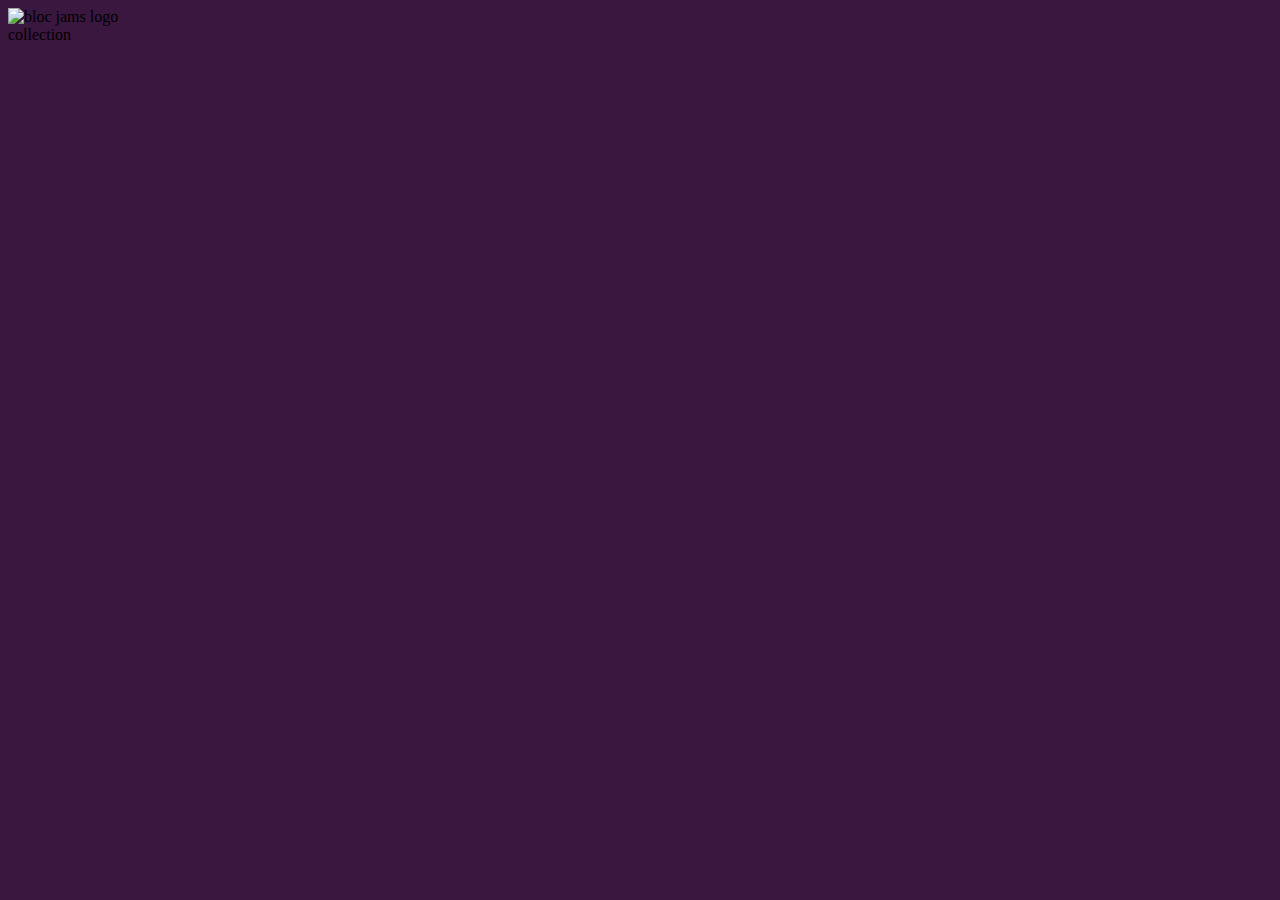
==== app/index.html @ 6c697db6 "Update index.html" ====
<!DOCTYPE html>
<html ng-app="blocJams">
    <head lang="en">
        <title>Bloc Jams</title>
        <meta name="viewport" content="width=device-width, initial-scale=1">
        <link rel="stylesheet" type="text/css" href="http://fonts.googleapis.com/css?family=Open+Sans:400,800,600,700,300">
        <link rel="stylesheet" type="text/css" href="http://code.ionicframework.com/ionicons/2.0.1/css/ionicons.min.css">
        <link rel="stylesheet" type="text/css" href="styles/normalize.css">
        <link rel="stylesheet" type="text/css" href="styles/main.css">
        <link rel="stylesheet" type="text/css" href="styles/landing.css">
        <link rel="stylesheet" type="text/css" href="styles/collection.css">
        <link rel="stylesheet" type="text/css" href="styles/album.css">
        <link rel="stylesheet" type="text/css" href="styles/player_bar.css">
    </head>
    <body class="landing">

      <nav class="navbar"> <!--navigation bar-->
        <a ui-sref="index.html" class="logo">
          <img src="assets/images/bloc_jams_logo.png" alt = "bloc jams logo">
        </a>
        <div class="links-container">
          <a ui-sref="collection" class="navbar-link">collection</a>
        </div>
      </nav>

        <ui-view></ui-view>

        <script src="https://ajax.googleapis.com/ajax/libs/angularjs/1.6.4/angular.min.js"></script>
        <script src="https://cdnjs.cloudflare.com/ajax/libs/angular-ui-router/0.4.2/angular-ui-router.min.js"></script>
        <script src="scripts/app.js"></script>
    </body>
</html>
---- app/styles/landing.css ----
body.landing {
    background-color: rgb(58,23,63);
}

.hero-content {
    position: relative;
    min-height: 600px;
    background-image: url(../assets/images/bloc_jams_bg.jpg);
    background-repeat: no-repeat;
    background-position: center center;
    background-size: cover;
}

.hero-content .hero-title {
    position: absolute;
    top: 40%;
    -webkit-transform: translateY(-50%);
    -moz-transform: translateY(-50%);
    transform: translateY(-50%);
    width: 100%;
    text-align: center;
    font-size: 4rem;
    font-weight: 300;
    text-transform: uppercase;
    letter-spacing: 0.5rem;
    text-shadow: 1px 1px 0px rgb(58,23,63);
}

.selling-points {
    position: relative;
}

.point {
    position: relative;
    padding: 2rem;
    text-align: center;
    opacity: 1; 
}

.point .point-title {
    font-size: 1.25rem;
}

.ion-music-note,
.ion-radio-waves,
.ion-iphone {
    color: rgb(233,50,117);
    font-size: 5rem;
}
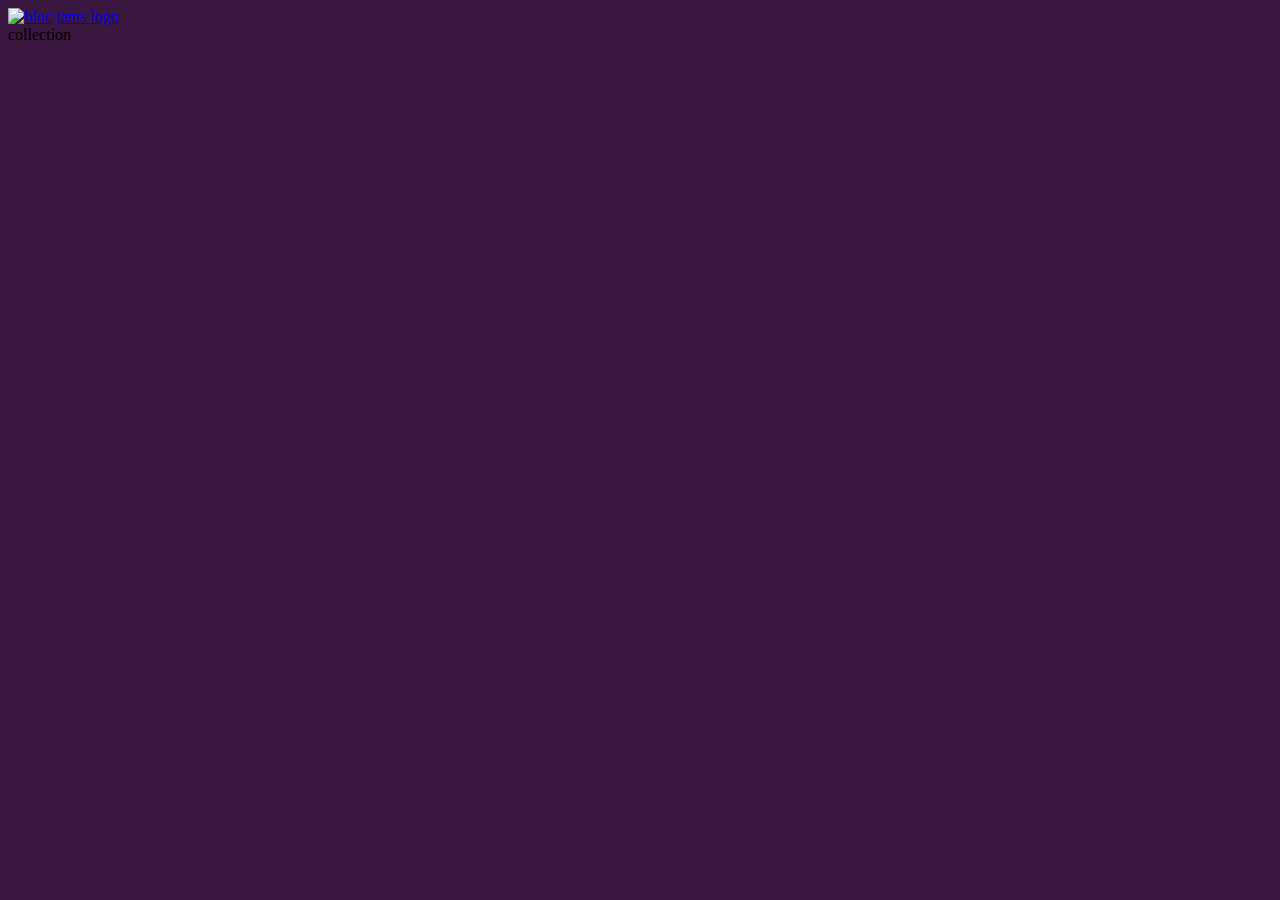
==== commit 833c5293: "checkpoint 7 play-pause songs" ====
--- a/app/index.html
+++ b/app/index.html
@@ -15,7 +15,7 @@
     <body class="landing">
 
       <nav class="navbar"> <!--navigation bar-->
-        <a ui-sref="index.html" class="logo">
+        <a href="index.html" class="logo">
           <img src="assets/images/bloc_jams_logo.png" alt = "bloc jams logo">
         </a>
         <div class="links-container">
@@ -27,6 +27,12 @@
 
         <script src="https://ajax.googleapis.com/ajax/libs/angularjs/1.6.4/angular.min.js"></script>
         <script src="https://cdnjs.cloudflare.com/ajax/libs/angular-ui-router/0.4.2/angular-ui-router.min.js"></script>
-        <script src="scripts/app.js"></script>
+        <script src="https://cdnjs.cloudflare.com/ajax/libs/buzz/1.2.0/buzz.min.js"></script>
+        <script src="/scripts/app.js"></script>
+        <script src="/scripts/services/Fixtures.js"></script>
+        <script src="/scripts/services/SongPlayer.js"></script>
+        <script src="/scripts/controllers/LandingCtrl.js"></script>
+        <script src="/scripts/controllers/CollectionCtrl.js"></script>
+        <script src="/scripts/controllers/AlbumCtrl.js"></script>
     </body>
 </html>
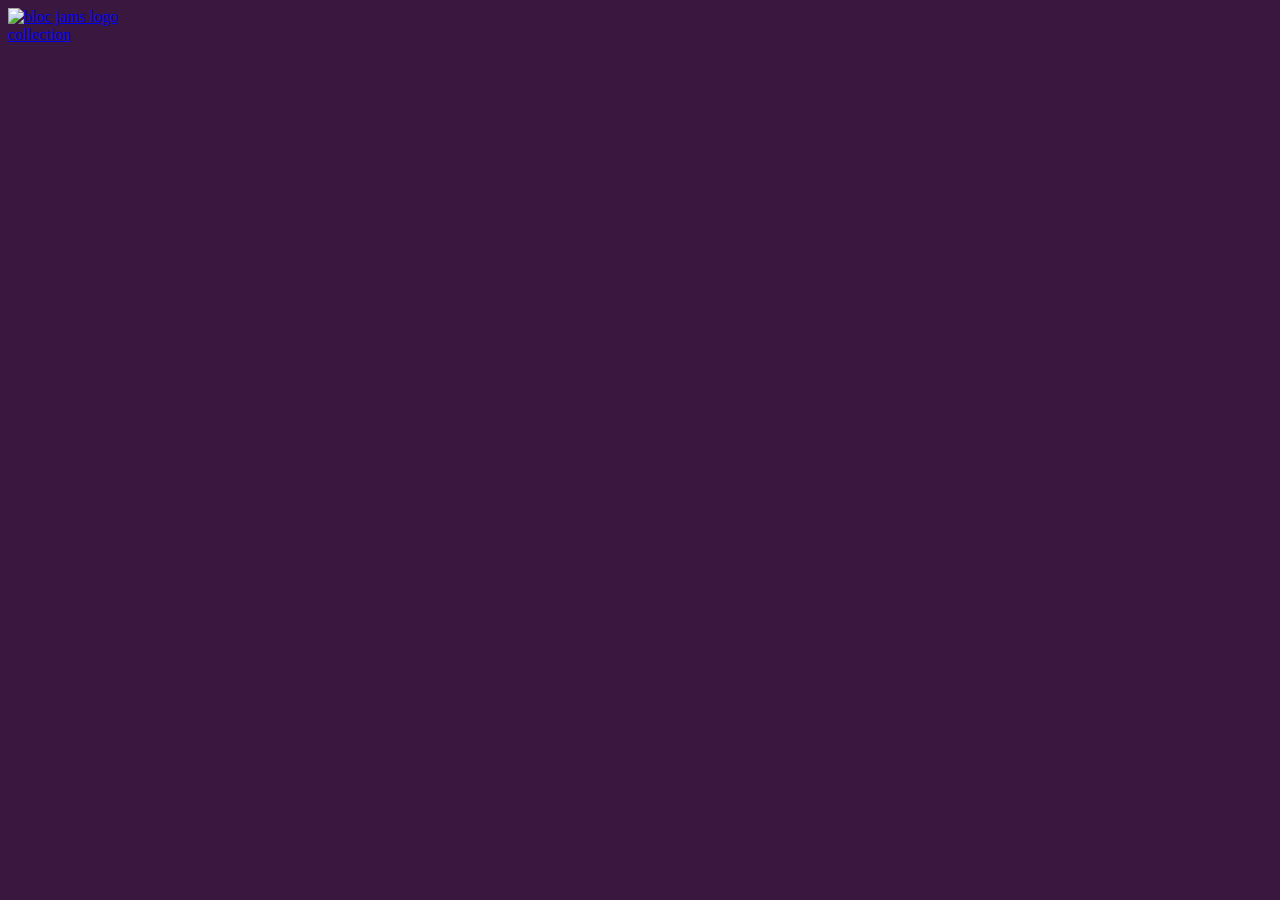
==== commit 4645f0d0: "Checkpoint 3 fixes" ====
--- a/app/index.html
+++ b/app/index.html
@@ -18,21 +18,16 @@
         <a href="index.html" class="logo">
           <img src="assets/images/bloc_jams_logo.png" alt = "bloc jams logo">
         </a>
+        
         <div class="links-container">
-          <a ui-sref="collection" class="navbar-link">collection</a>
+          <a href="collection.html" class="navbar-link">collection</a>
         </div>
       </nav>
 
-        <ui-view></ui-view>
+      <ui-view></ui-view>
 
-        <script src="https://ajax.googleapis.com/ajax/libs/angularjs/1.6.4/angular.min.js"></script>
-        <script src="https://cdnjs.cloudflare.com/ajax/libs/angular-ui-router/0.4.2/angular-ui-router.min.js"></script>
-        <script src="https://cdnjs.cloudflare.com/ajax/libs/buzz/1.2.0/buzz.min.js"></script>
-        <script src="/scripts/app.js"></script>
-        <script src="/scripts/services/Fixtures.js"></script>
-        <script src="/scripts/services/SongPlayer.js"></script>
-        <script src="/scripts/controllers/LandingCtrl.js"></script>
-        <script src="/scripts/controllers/CollectionCtrl.js"></script>
-        <script src="/scripts/controllers/AlbumCtrl.js"></script>
+      <script src="https://ajax.googleapis.com/ajax/libs/angularjs/1.6.4/angular.min.js"></script>
+      <script src="https://cdnjs.cloudflare.com/ajax/libs/angular-ui-router/0.4.2/angular-ui-router.min.js"></script>
+      <script src="scripts/app.js"></script>
     </body>
 </html>
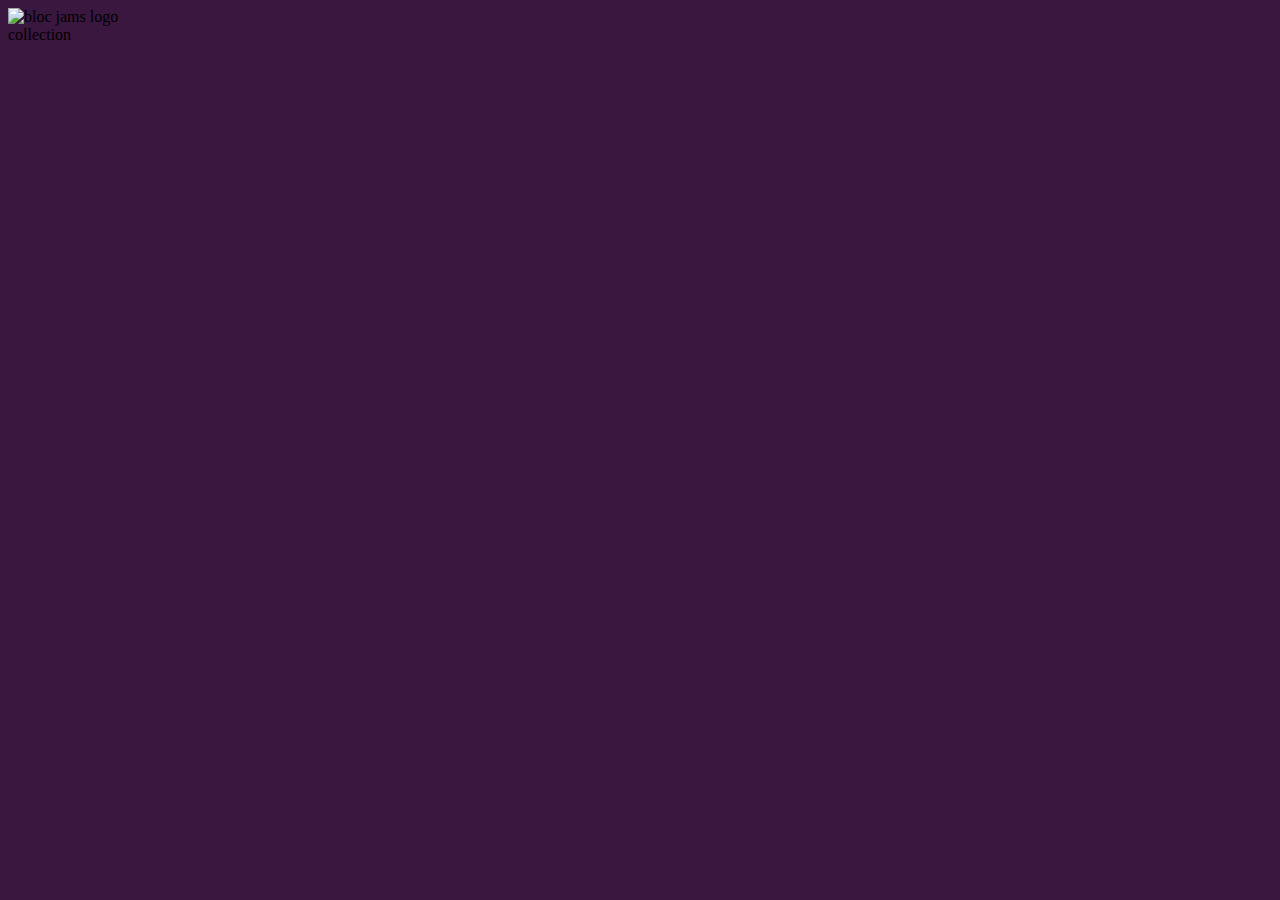
==== commit 80fa86e5: "Assignment 3 fixed" ====
--- a/app/index.html
+++ b/app/index.html
@@ -15,19 +15,18 @@
     <body class="landing">
 
       <nav class="navbar"> <!--navigation bar-->
-        <a href="index.html" class="logo">
+        <a ui-sref="index" class="logo">
           <img src="assets/images/bloc_jams_logo.png" alt = "bloc jams logo">
         </a>
-        
         <div class="links-container">
-          <a href="collection.html" class="navbar-link">collection</a>
+          <a ui-sref="collection" class="navbar-link">collection</a>
         </div>
       </nav>
 
-      <ui-view></ui-view>
+        <ui-view></ui-view>
 
-      <script src="https://ajax.googleapis.com/ajax/libs/angularjs/1.6.4/angular.min.js"></script>
-      <script src="https://cdnjs.cloudflare.com/ajax/libs/angular-ui-router/0.4.2/angular-ui-router.min.js"></script>
-      <script src="scripts/app.js"></script>
+        <script src="https://ajax.googleapis.com/ajax/libs/angularjs/1.6.4/angular.min.js"></script>
+        <script src="https://cdnjs.cloudflare.com/ajax/libs/angular-ui-router/0.4.2/angular-ui-router.min.js"></script>
+        <script src="scripts/app.js"></script>
     </body>
 </html>
